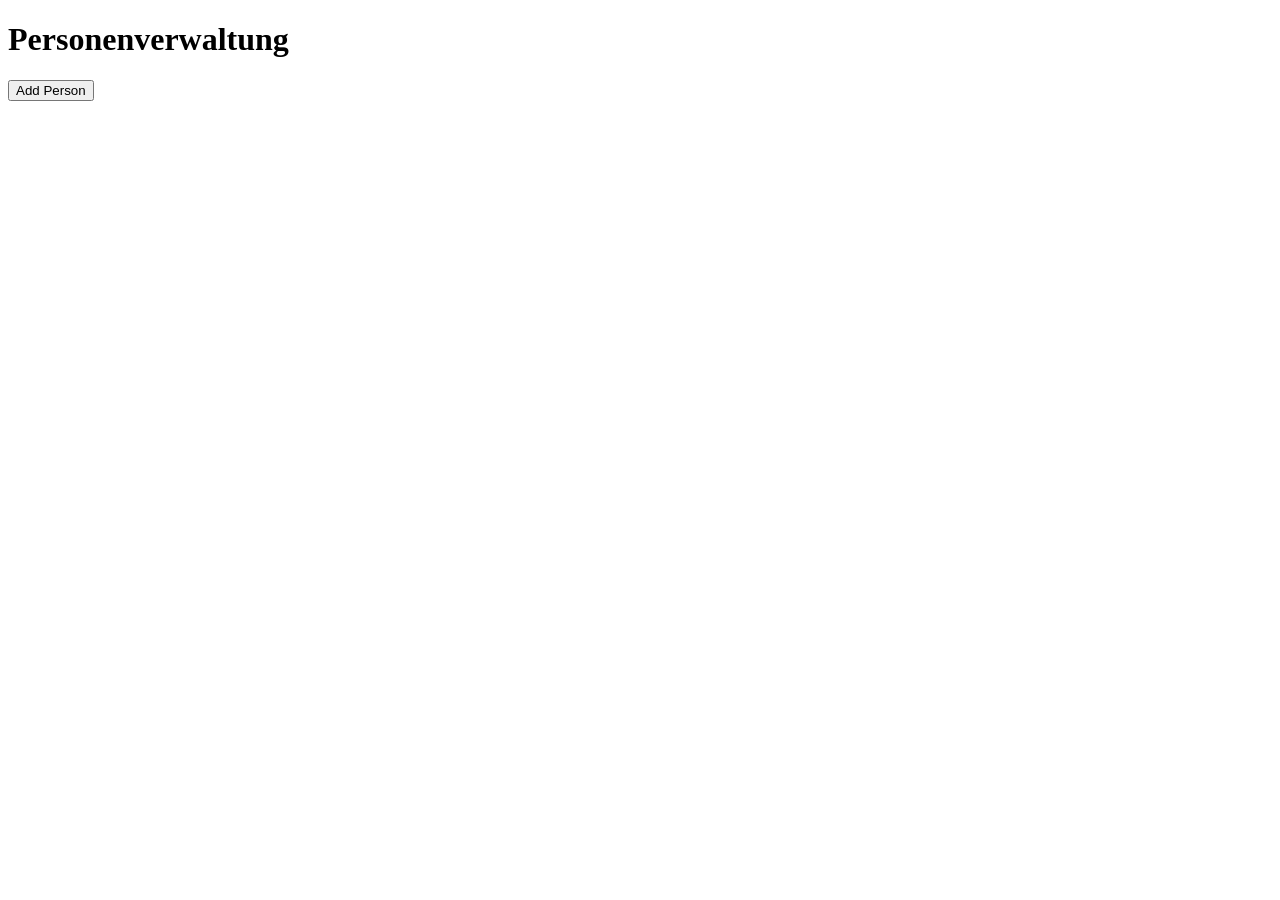
==== src/main/resources/templates/index.html @ 58619d43 "updated bootstrap" ====
<!DOCTYPE html>
<html xmlns:th="http://www.thymeleaf.org" lang="en">
<head>
    <title>Person registration</title>
    <meta http-equiv="Content-Type" content="text/html; charset=UTF-8" />
    <meta http-equiv="Content-Type" content="text/html; charset=UTF-8" />
    <meta name="viewport" content="width=device-width, initial-scale=1" />
    <meta name="description" content="Personenverwaltung" />
    <meta name="author" content="Alex Severin" />

    <!-- Bootstrap core CSS -->
    <link rel="stylesheet" th:href="@{/bootstrap-4.1.3/css/bootstrap.min.css}"/>
</head>
<body>
    <div class="container vh-100">
        <div class="row">
            <div class="d-flex col-12 col-lg-8 justify-content-lg-start justify-content-center align-content-center">
                <h1>Personenverwaltung</h1>
            </div>
            <div class="d-flex col-12 col-lg-4 justify-content-center align-items-center">
               <button type="button" class="btn btn-primary">Add Person</button>
            </div>
        </div>
        <div th:each="person: ${persons}">
            <p th:text="${person.id}"></p>
        </div>
</div>
    <script src="https://ajax.googleapis.com/ajax/libs/jquery/1.12.4/jquery.min.js"></script>
    <script th:src="@{/bootstrap-4.1.3/js/bootstrap.min.js}"></script>
</body>
</html>
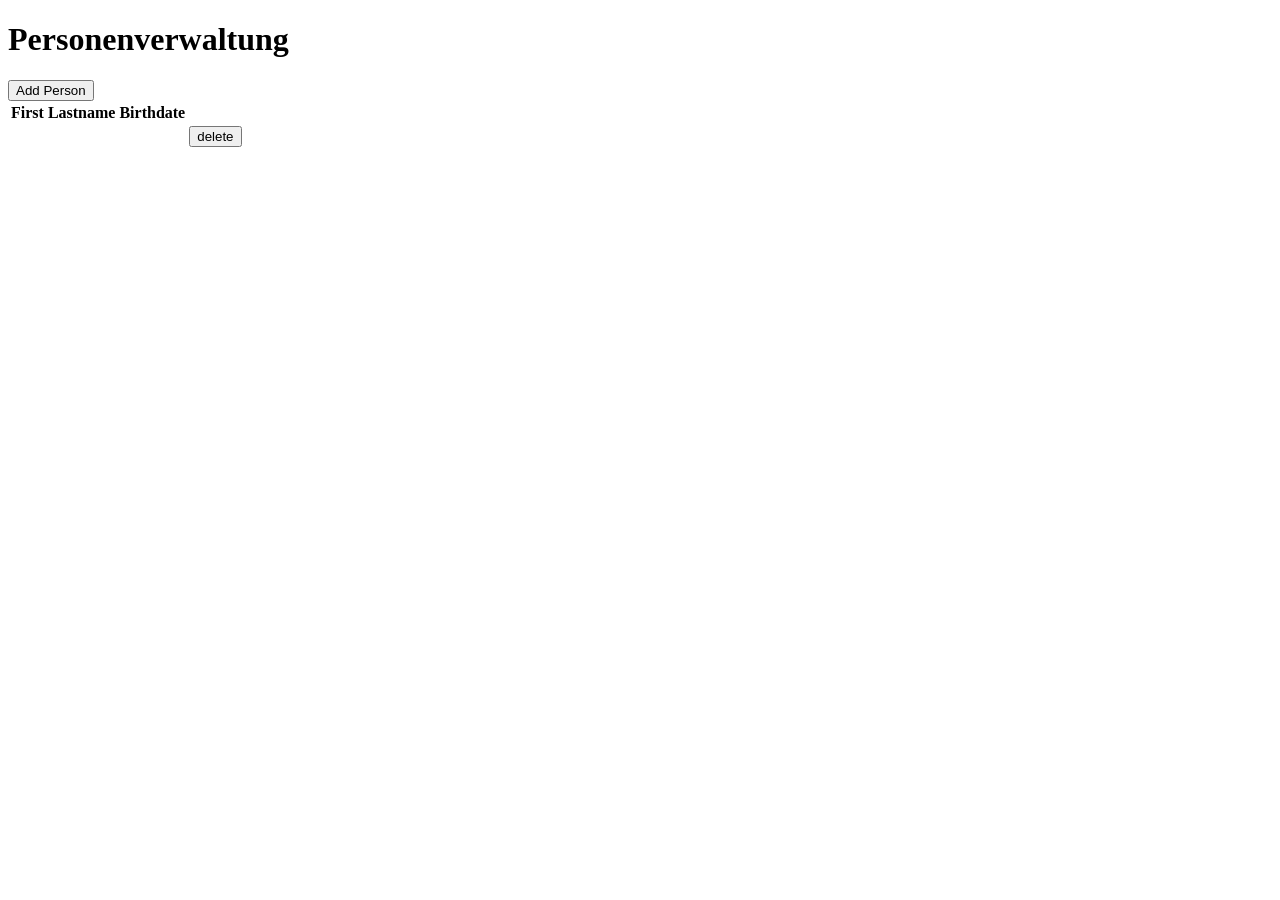
==== commit 7007d065: "added date converter and delete function" ====
--- a/src/main/resources/templates/index.html
+++ b/src/main/resources/templates/index.html
@@ -14,16 +14,37 @@
 <body>
     <div class="container vh-100">
         <div class="row">
-            <div class="d-flex col-12 col-lg-8 justify-content-lg-start justify-content-center align-content-center">
+            <div class="d-flex col-12 col-lg-9 justify-content-lg-start justify-content-center align-content-center">
                 <h1>Personenverwaltung</h1>
             </div>
-            <div class="d-flex col-12 col-lg-4 justify-content-center align-items-center">
+            <div class="d-flex col-12 col-lg-3 justify-content-center align-items-center justify-content-lg-end">
                <button type="button" class="btn btn-primary">Add Person</button>
             </div>
         </div>
-        <div th:each="person: ${persons}">
-            <p th:text="${person.id}"></p>
+        <div class="row mt-5">
+            <table class="table">
+                <thead>
+                <tr>
+                    <th scope="col">First</th>
+                    <th scope="col">Lastname</th>
+                    <th scope="col">Birthdate</th>
+                </tr>
+                </thead>
+                <tbody th:each="person: ${persons}">
+                    <tr>
+                        <th scope="row" th:text="${person.firstname}"></th>
+                        <td th:text="${person.lastname}"></td>
+                        <td th:text="${person.officialDate}"></td>
+                        <td>
+                            <form method="POST" th:action="@{delete/{personId} (personId=${person.id})}">
+                                <button class="btn btn-danger" type="submit">delete</button>
+                            </form>
+                        </td>
+                    </tr>
+                <div >
+            </div>
         </div>
+
 </div>
     <script src="https://ajax.googleapis.com/ajax/libs/jquery/1.12.4/jquery.min.js"></script>
     <script th:src="@{/bootstrap-4.1.3/js/bootstrap.min.js}"></script>
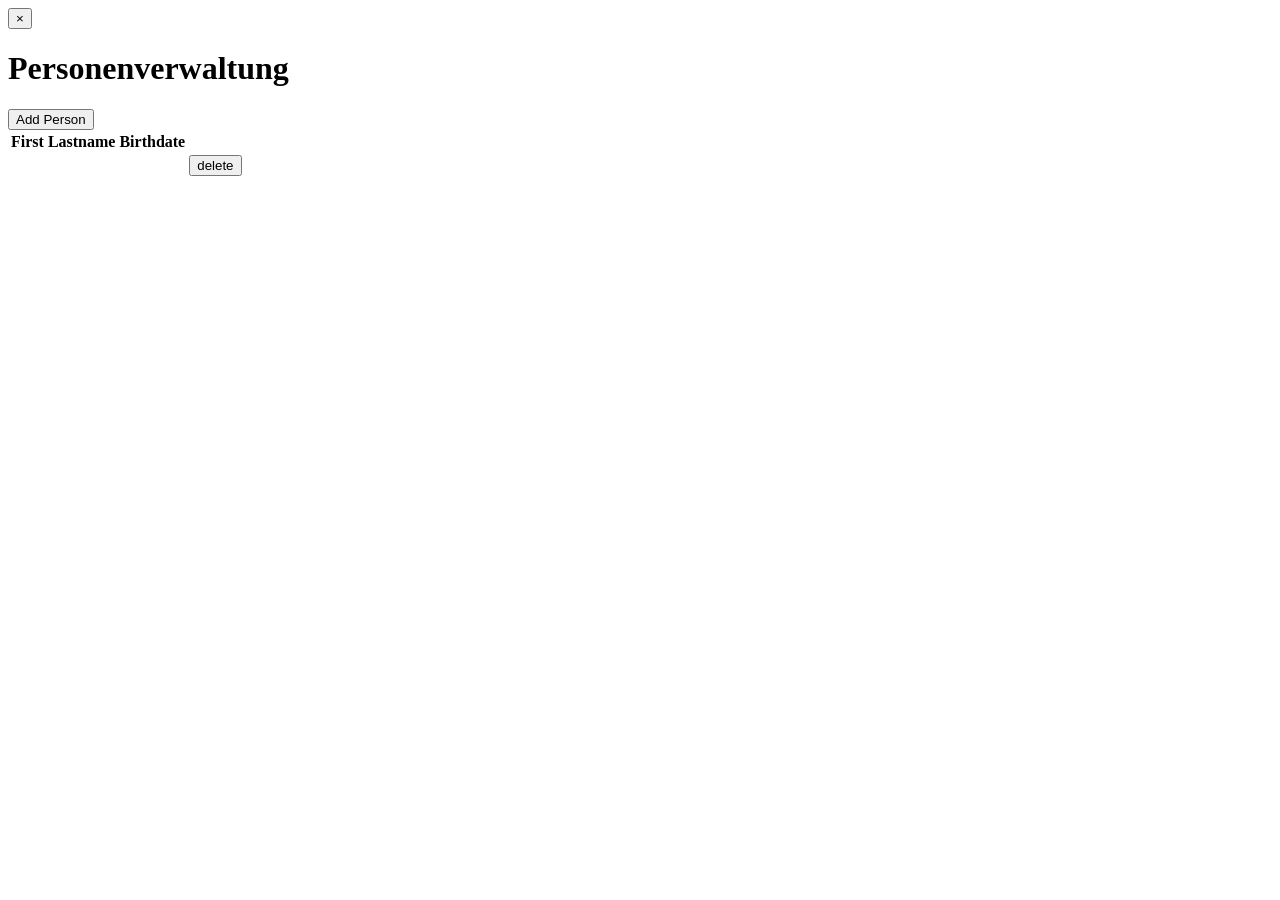
==== commit 518723e0: "added alerts" ====
--- a/src/main/resources/templates/index.html
+++ b/src/main/resources/templates/index.html
@@ -14,6 +14,12 @@
 <body>
     <div class="container vh-100">
         <div class="row">
+            <div class="alert alert-success alert-dismissible fade show col-12" role="alert" th:text="${success}" th:if="${success}">
+                <button type="button" class="close" data-dismiss="alert" aria-label="Close">
+                    <span aria-hidden="true">&times;</span>
+                </button>
+            </div>
+            <div class="alert alert-danger col-12" role="alert" th:text="${fail}" th:if="${fail}"></div>
             <div class="d-flex col-12 col-lg-9 justify-content-lg-start justify-content-center align-content-center">
                 <h1>Personenverwaltung</h1>
             </div>
@@ -36,7 +42,7 @@
                         <td th:text="${person.lastname}"></td>
                         <td th:text="${person.officialDate}"></td>
                         <td>
-                            <form method="POST" th:action="@{delete/{personId} (personId=${person.id})}">
+                            <form method="POST" th:action="@{delete/{personId} (personId=${person.id})}" onSubmit="return confirm('Do you really want to delete this person?');">
                                 <button class="btn btn-danger" type="submit">delete</button>
                             </form>
                         </td>
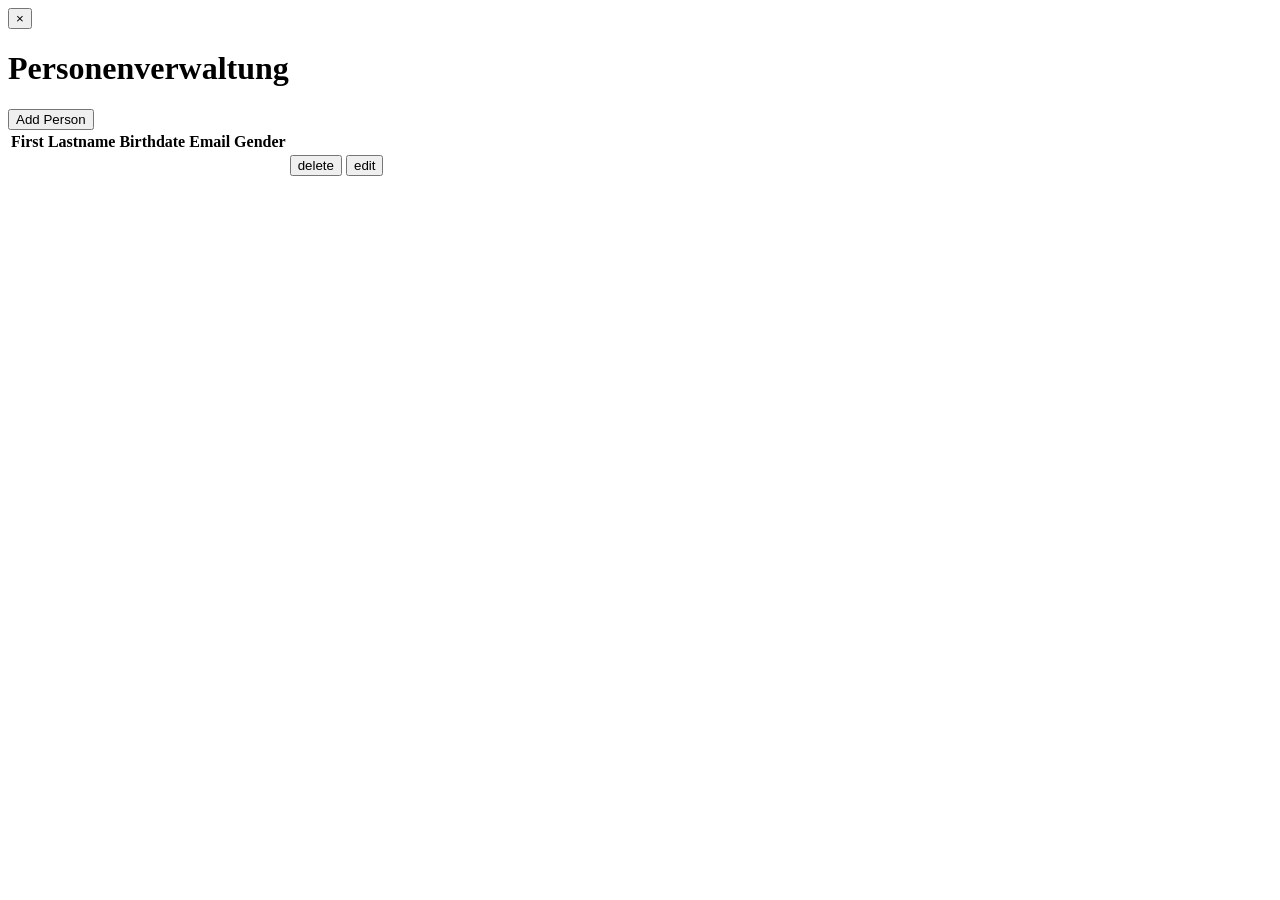
==== commit b7617da6: "added edit -> Functions done" ====
--- a/src/main/resources/templates/index.html
+++ b/src/main/resources/templates/index.html
@@ -2,57 +2,126 @@
 <html xmlns:th="http://www.thymeleaf.org" lang="en">
 <head>
     <title>Person registration</title>
-    <meta http-equiv="Content-Type" content="text/html; charset=UTF-8" />
-    <meta http-equiv="Content-Type" content="text/html; charset=UTF-8" />
-    <meta name="viewport" content="width=device-width, initial-scale=1" />
-    <meta name="description" content="Personenverwaltung" />
-    <meta name="author" content="Alex Severin" />
+    <meta http-equiv="Content-Type" content="text/html; charset=UTF-8"/>
+    <meta http-equiv="Content-Type" content="text/html; charset=UTF-8"/>
+    <meta name="viewport" content="width=device-width, initial-scale=1"/>
+    <meta name="description" content="Personenverwaltung"/>
+    <meta name="author" content="Alex Severin"/>
 
     <!-- Bootstrap core CSS -->
     <link rel="stylesheet" th:href="@{/bootstrap-4.1.3/css/bootstrap.min.css}"/>
+    <link rel="stylesheet" th:href="@{index.css}"/>
 </head>
+<style>
+    @media only screen and (max-width: 760px),
+    (min-device-width: 768px) and (max-device-width: 1024px) {
+
+        /* Force table to not be like tables anymore */
+        table, thead, tbody, th, td, tr {
+            display: block;
+        }
+
+        /* Hide table headers (but not display: none;, for accessibility) */
+        thead tr {
+            position: absolute;
+            top: -9999px;
+            left: -9999px;
+        }
+
+        tr {
+            border: 1px solid #ccc;
+        }
+
+        td {
+            /* Behave  like a "row" */
+            border: none;
+            border-bottom: 1px solid #eee;
+            position: relative;
+            padding-left: 50%;
+        }
+
+        td:before {
+            /* Now like a table header */
+            position: absolute;
+            /* Top/left values mimic padding */
+            top: 6px;
+            left: 6px;
+            width: 45%;
+            padding-right: 10px;
+            white-space: nowrap;
+        }
+    }
+</style>
 <body>
-    <div class="container vh-100">
-        <div class="row">
-            <div class="alert alert-success alert-dismissible fade show col-12" role="alert" th:text="${success}" th:if="${success}">
-                <button type="button" class="close" data-dismiss="alert" aria-label="Close">
-                    <span aria-hidden="true">&times;</span>
-                </button>
-            </div>
-            <div class="alert alert-danger col-12" role="alert" th:text="${fail}" th:if="${fail}"></div>
-            <div class="d-flex col-12 col-lg-9 justify-content-lg-start justify-content-center align-content-center">
-                <h1>Personenverwaltung</h1>
-            </div>
-            <div class="d-flex col-12 col-lg-3 justify-content-center align-items-center justify-content-lg-end">
-               <button type="button" class="btn btn-primary">Add Person</button>
-            </div>
+
+<script src="https://code.jquery.com/jquery-3.3.1.min.js"
+        integrity="sha256-FgpCb/KJQlLNfOu91ta32o/NMZxltwRo8QtmkMRdAu8="
+        crossorigin="anonymous"></script>
+<div class="container vh-100">
+    <div class="row">
+        <script type="text/javascript">
+            $(document).ready(function () {
+                console.log("HELLOOOO")
+                $("#success-alert").fadeTo(2000, 500).slideUp(500, function () {
+                    console.log("HERE")
+                    $("#success-alert").slideUp(300);
+                });
+            });
+        </script>
+        <div class="alert alert-success alert-dismissible fade show col-12" id="success-alert" role="alert"
+             th:text="${success}"
+             th:if="${success}">
+            <button type="button" class="close" data-dismiss="alert" aria-label="Close">
+                <span aria-hidden="true">&times;</span>
+            </button>
         </div>
-        <div class="row mt-5">
-            <table class="table">
-                <thead>
-                <tr>
-                    <th scope="col">First</th>
-                    <th scope="col">Lastname</th>
-                    <th scope="col">Birthdate</th>
-                </tr>
-                </thead>
-                <tbody th:each="person: ${persons}">
-                    <tr>
-                        <th scope="row" th:text="${person.firstname}"></th>
-                        <td th:text="${person.lastname}"></td>
-                        <td th:text="${person.officialDate}"></td>
-                        <td>
-                            <form method="POST" th:action="@{delete/{personId} (personId=${person.id})}" onSubmit="return confirm('Do you really want to delete this person?');">
-                                <button class="btn btn-danger" type="submit">delete</button>
-                            </form>
-                        </td>
-                    </tr>
-                <div >
-            </div>
+        <div class="alert alert-danger col-12" role="alert" th:text="${fail}" th:if="${fail}"></div>
+        <div class="d-flex col-12 col-lg-9 justify-content-lg-start justify-content-center align-content-center">
+            <h1>Personenverwaltung</h1>
         </div>
+        <div class="d-flex col-12 col-lg-3 justify-content-center align-items-center justify-content-lg-end">
+            <a th:href="@{/form}">
+                <button type="button" class="btn btn-primary">Add Person</button>
+            </a>
+        </div>
+    </div>
+    <div class="row mt-5">
+        <table class="table">
+            <thead>
+            <tr>
+                <th scope="col">First</th>
+                <th scope="col">Lastname</th>
+                <th scope="col">Birthdate</th>
+                <th scope="col">Email</th>
+                <th scope="col">Gender</th>
+            </tr>
+            </thead>
+            <tbody th:each="person: ${persons}">
+            <tr>
+                <th scope="row" th:text="${person.firstname}"></th>
+                <td th:text="${person.lastname}"></td>
+                <td th:text="${person.officialDate}"></td>
+                <td th:text="${person.email}"></td>
+                <td th:text="${person.gender}"></td>
+                <td>
+                    <form method="POST" th:action="@{delete/{personId} (personId=${person.id})}"
+                          onSubmit="return confirm('Do you really want to delete this person?');">
+                        <button class="btn btn-danger" type="submit">delete</button>
+                    </form>
+                </td>
+                <td>
+                    <a th:href="@{/editform/{id} (id=${person.id})}">
+                        <button class="btn btn-outline-primary">edit</button>
+                    </a>
+                </td>
+            </tr>
+            </tbody>
+        </table>
+        <div>
+        </div>
+    </div>
+</div>
 
-</div>
-    <script src="https://ajax.googleapis.com/ajax/libs/jquery/1.12.4/jquery.min.js"></script>
-    <script th:src="@{/bootstrap-4.1.3/js/bootstrap.min.js}"></script>
+<script th:src="@{/bootstrap-4.1.3/js/bootstrap.min.js}"></script>
 </body>
 </html>
